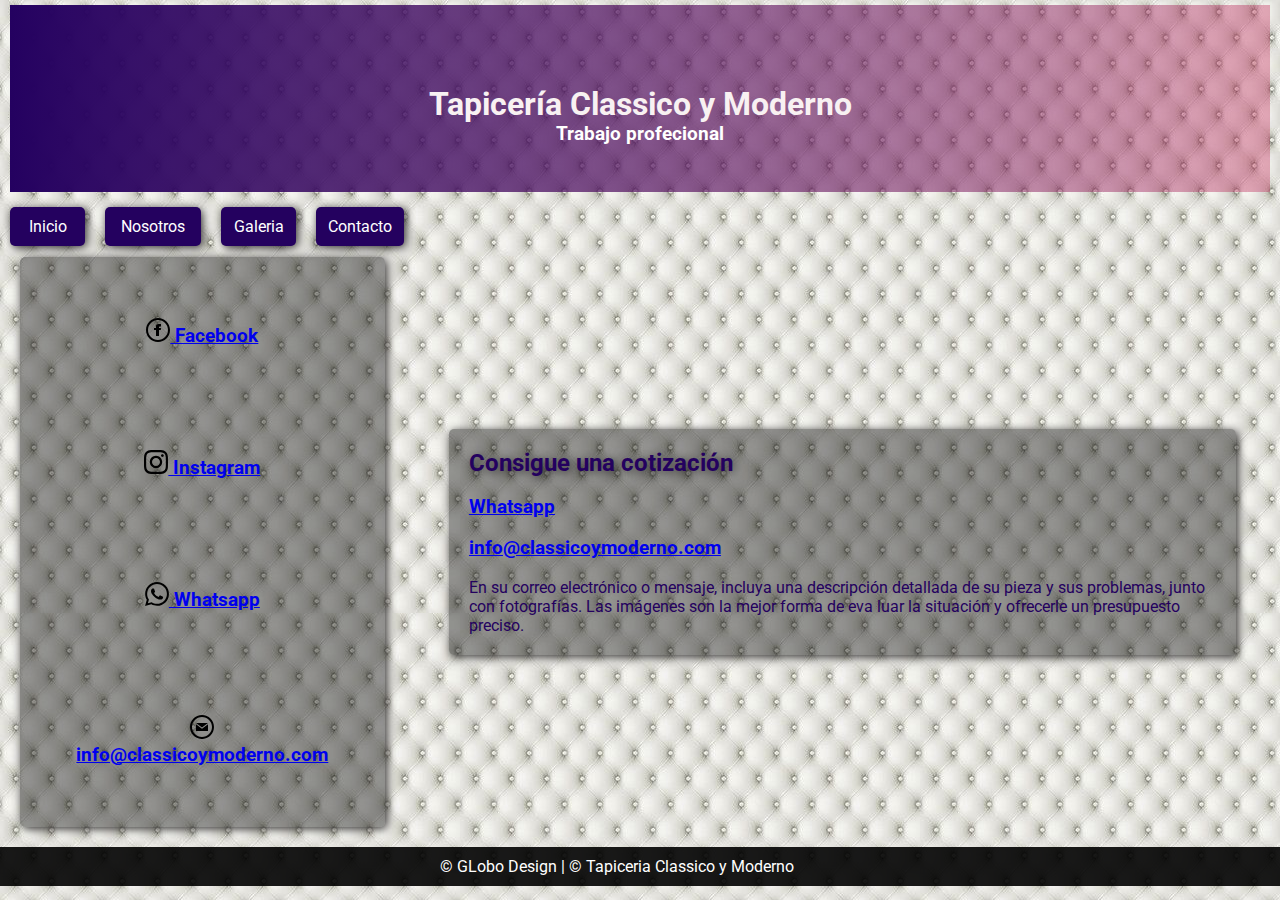
==== contacto.html @ 192705ff "agregados en contacto" ====
<!DOCTYPE html>
<html lang="en">

<head>
    <meta charset="UTF-8">
    <meta name="viewport" content="width=device-width, initial-scale=1.0">
    <link rel="stylesheet" href="estilos.css">
    <link href="https://fonts.googleapis.com/css2?family=Roboto:wght@100;300;400;500;700;900&display=swap"
        rel="stylesheet">
    <title>CONTACTO</title>

    <style type="text/css">
        .caja {
            width: 90%;
            margin:  0px 20px;
            text-align: center;
            background: rgba(0, 0, 0, 0.4);
            text-align: center;
            display: block;
            border-radius: 5px;
            box-shadow: var(--color-sombra);

        }

        .caja h3 {
            margin: 2.25em;
        }

        .cotizar{
            background: rgba(0, 0, 0, 0.4);
            color: #24015f;
            box-shadow: var(--color-sombra);
            border-radius: 5px;
            width: 90%;
            margin:  0px 20px;
            padding: 20px;
            align-self: center;
            justify-self: center;

        }
        .cotizar h2{
            text-shadow: var(--color-sombra);
        }


    </style>


</head>

<body>
    <div class="contenedor">
        <div class="header">
            <h1>Tapicería Classico y Moderno</h1>
            <h3>Trabajo profecional</h3>
        </div>

        <div class="nav">
            <a class="txt1" href="index.html">Inicio</a>
            <a class="txt2" href="nosotros.html">Nosotros</a>
            <a class="txt3" href="galeria.html">Galeria</a>
            <a class="txt4" href="contacto.html">Contacto</a>

        </div>


        <div class="caja">
            <a href="https://www.facebook.com/ClassicoyModerno" target="_blank">
                <h3><img src="imagenes\iconmonstr-facebook-5.svg" alt=""> Facebook</h3>
            </a>
            <a href="https://www.instagram.com/classicoymoderno/" target="_blank">
                <h3><img src="imagenes\iconmonstr-instagram-11.svg" alt=""> Instagram</h3>
            </a>
            <a href="https://wa.me/50684038404?text=hola%20necesito%20informaci%C3%B3n" target="_blank">
                <h3><img src="imagenes\iconmonstr-whatsapp-1.svg" alt=""> Whatsapp</h3>
            </a>
            <a href="mailto:info@classicoymoderno.com" target="_blank">
                <h3><img src="imagenes\iconmonstr-email-11.svg" alt=""> info@classicoymoderno.com</h3>
            </a>

        </div>

        <div class="cotizar">

            
            <h2>Consigue una cotización</h2>
            <a href="https://wa.me/50684038404?text=hola%20necesito%20informaci%C3%B3n" target="_blank">
                <h3>Whatsapp</h3>
            </a>
            <a href="mailto:info@classicoymoderno.com" target="_blank">
                <h3>info@classicoymoderno.com</h3>
            </a>
            
            <p>En su correo electrónico o mensaje, incluya una descripción detallada de su pieza y sus problemas, junto con
                fotografías. Las imágenes son la mejor forma de eva
                luar la situación y ofrecerle un presupuesto preciso.</p>
                
            </div>


        <div class="footer">
            <p>&copy; GLobo Design | &copy; Tapiceria Classico y Moderno</p>
        </div>

</body>

</html>
---- estilos.css ----
:root {
    --color-sombra: 2px 2px 10px #333131;
}


* {
    margin: 0;
    padding: 0;
    box-sizing: border-box;
}

body {

    background-image: url(capitone.jpg);
    color: black;
    /* height: auto; */
    font-family: 'Roboto', sans-serif;
    font-size: 16px;
}


.contenedor {
    width: 100%;
    height: 50em;
    display: grid;
    grid-row-gap: 0.625em;
    font-size: 1em;



    grid-template-areas: "header header header"
        "nav nav nav"
        "content content widgets"
        "content content widgets"
        "footer footer footer ";
}

.contenedor .header {
    grid-area: header;
    /* background: rgba(0, 0, 0, 0.9); */
    background: linear-gradient(to right, rgba(36, 1, 96, 1.0), rgba(196, 49, 94, 0.4));
    color: #f8f1f2;
    padding-top: 5em;
    margin: 0.3125em 0.625em;
    text-align: center;
}



.contenedor .header h3 {
    color: #ffffff;
    margin-bottom: 2.5em;
}

.contenedor a {
    margin: 1em;
}


/* MENU */
.nav {
    grid-area: nav;
    height: 2.5em;

    /* ojo los 2 siguientes van juntos */
    display: flex;
    align-items: center;
}

.nav a {
    grid-area: nav;
    text-decoration: none;
    text-align: center;
    box-shadow: var(--color-sombra);

}

.nav a:hover {
    background-color: #c4315e;
}


.nav .txt1 {
    background: #24015f;
    color: #ffffff;
    width: 4.6875em;
    margin: 0.625em;
    padding: 0.625em;
    border-radius: 0.3125em;
    box-shadow: var(--color-sombra);
    display: grid;
    grid-column-start: 2;
    grid-column-end: 3;
}

.nav .txt2 {
    background: #24015f;
    color: #ffffff;
    width: 6em;
    margin: 0.625em;
    padding: 0.625em;
    border-radius: 5px;
    box-shadow: var(--color-sombra);
    display: grid;
    grid-column-start: 3;
    grid-column-end: 4;
}

.nav .txt3 {
    background: #24015f;
    color: #ffffff;
    width: 4.6875em;
    margin: 0.625em;
    padding: 0.625em;
    border-radius: 5px;
    box-shadow: var(--color-sombra);
    align-content: flex-end;
    display: grid;
    grid-column-start: 4;
    grid-column-end: 5;
}

.nav .txt4 {
    background: #24015f;
    color: #ffffff;
    width: 5.5em;
    margin: 0.625em;
    padding: 0.625em;
    border-radius: 5px;
    box-shadow: var(--color-sombra);
    display: grid;
    grid-column-start: 5;
    grid-column-end: 6;
}


/* CONTENEDOR */
.content {
    grid-area: content;
    align-items: center;
    margin: 1.25em;
}

.content img {
    display: block;
    margin: 0 auto;
    max-width: 100%;
    width: 90%;
    border-radius: 5px;
    box-shadow: var(--color-sombra);
}


/* WIDGETS */
.widgets {
    grid-area: widgets;
    width: auto;
    margin: 1.25em;
    display: grid;
    align-content: space-between;
}


.widgets .cliente-1,
.widgets .cliente-2,
.widgets .cliente-3 {
    background: rgba(0, 0, 0, 0.4);
    color: #24015f;
    margin: 0.625em;
    padding: 0.625em;
    border-radius: 5px;
    box-shadow: var(--color-sombra);

}

.widgets .cliente-1 h2,
.widgets .cliente-2 h2,
.widgets .cliente-3 h2 {
    color: #24015f;
    text-shadow: var(--color-sombra);
}

/* FOOTER */
.footer {
    width: 100%;
    grid-area: footer;
    background: rgba(0, 0, 0, 0.9);
    color: #ffffff;
    display: flex;
    align-items: center;
    margin: 0;
    padding: 0.625em;

}

.footer>p {
    width: 25em;
    border: #000000;
    margin-right: auto;
    margin-left: auto;

}


@media screen and (max-width: 1100px) {
    body {

        font-size: 14px;
    }


    .contenedor {
        grid-template-areas: "header"
            "nav"
            "content widgets"
            "content widgets"
            "footer";
    }

    .content img {
        margin: auto;
        text-align: center;
    }
}

@media screen and (max-width: 768px) {
    body {

        font-size: 14px;
    }


    .contenedor {
        grid-template-areas: "header"
            "nav"
            "content"
            "content"
            "widgets"
            "footer";
    }

    .content img {
        margin: 2em;
    }

}
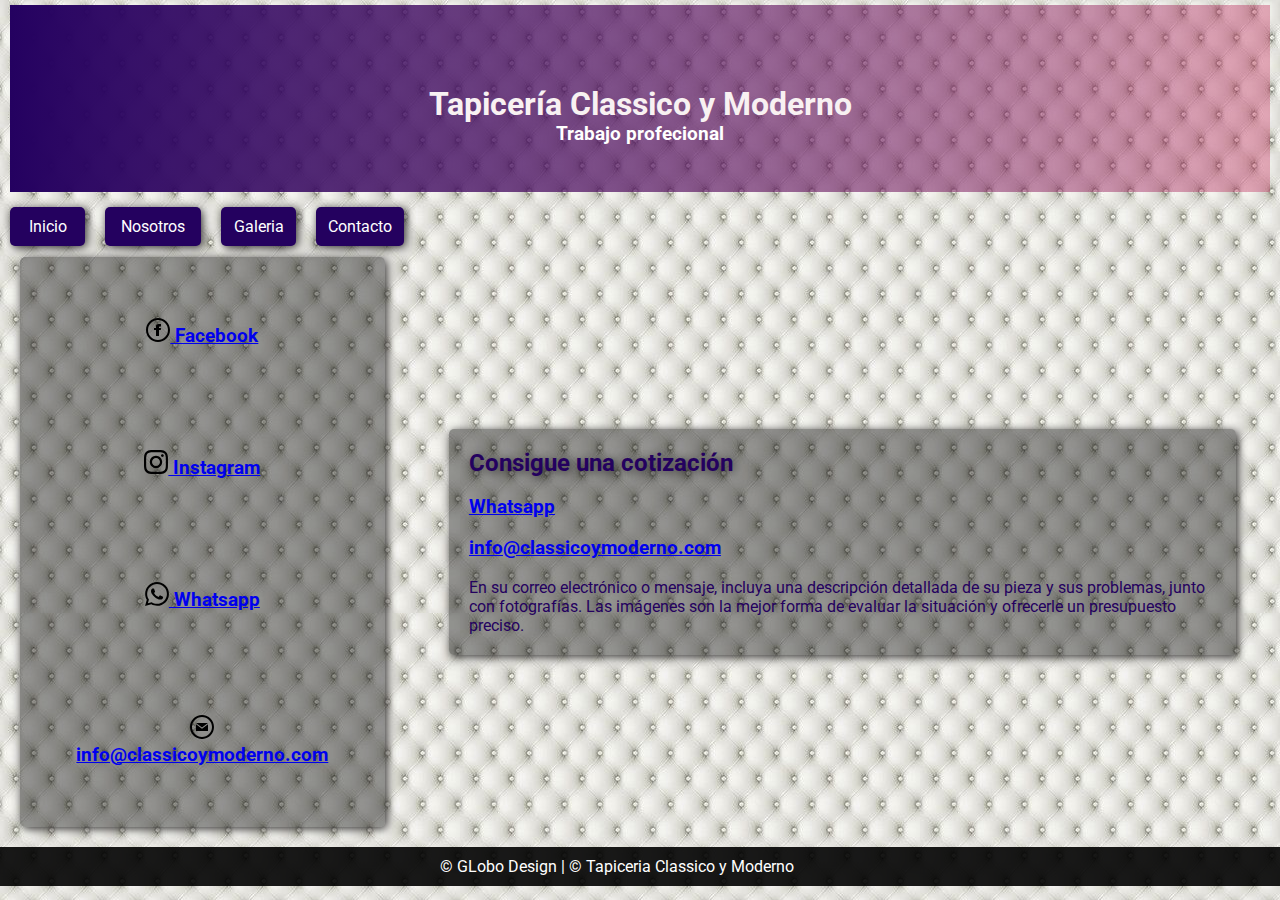
==== commit dc28583e: "ortograficos" ====
--- a/contacto.html
+++ b/contacto.html
@@ -7,12 +7,13 @@
     <link rel="stylesheet" href="estilos.css">
     <link href="https://fonts.googleapis.com/css2?family=Roboto:wght@100;300;400;500;700;900&display=swap"
         rel="stylesheet">
+    <link rel="stylesheet" href="https://cdnjs.cloudflare.com/ajax/libs/animate.css/4.0.0/animate.min.css" />
     <title>CONTACTO</title>
 
     <style type="text/css">
         .caja {
             width: 90%;
-            margin:  0px 20px;
+            margin: 0px 20px;
             text-align: center;
             background: rgba(0, 0, 0, 0.4);
             text-align: center;
@@ -26,23 +27,22 @@
             margin: 2.25em;
         }
 
-        .cotizar{
+        .cotizar {
             background: rgba(0, 0, 0, 0.4);
             color: #24015f;
             box-shadow: var(--color-sombra);
             border-radius: 5px;
             width: 90%;
-            margin:  0px 20px;
+            margin: 0px 20px;
             padding: 20px;
             align-self: center;
             justify-self: center;
 
         }
-        .cotizar h2{
+
+        .cotizar h2 {
             text-shadow: var(--color-sombra);
         }
-
-
     </style>
 
 
@@ -51,8 +51,8 @@
 <body>
     <div class="contenedor">
         <div class="header">
-            <h1>Tapicería Classico y Moderno</h1>
-            <h3>Trabajo profecional</h3>
+            <h1 class="animate__animated animate__rubberBand">Tapicería Classico y Moderno</h1>
+            <h3 class="animate__animated animate__zoomInDown">Trabajo profecional</h3>
         </div>
 
         <div class="nav">
@@ -82,7 +82,7 @@
 
         <div class="cotizar">
 
-            
+
             <h2>Consigue una cotización</h2>
             <a href="https://wa.me/50684038404?text=hola%20necesito%20informaci%C3%B3n" target="_blank">
                 <h3>Whatsapp</h3>
@@ -90,12 +90,13 @@
             <a href="mailto:info@classicoymoderno.com" target="_blank">
                 <h3>info@classicoymoderno.com</h3>
             </a>
-            
-            <p>En su correo electrónico o mensaje, incluya una descripción detallada de su pieza y sus problemas, junto con
-                fotografías. Las imágenes son la mejor forma de eva
-                luar la situación y ofrecerle un presupuesto preciso.</p>
-                
-            </div>
+
+            <p>En su correo electrónico o mensaje, incluya una descripción detallada de su pieza y sus problemas, junto
+                con
+                fotografías. Las imágenes son la mejor forma de evaluar la situación y ofrecerle un presupuesto preciso.
+            </p>
+
+        </div>
 
 
         <div class="footer">
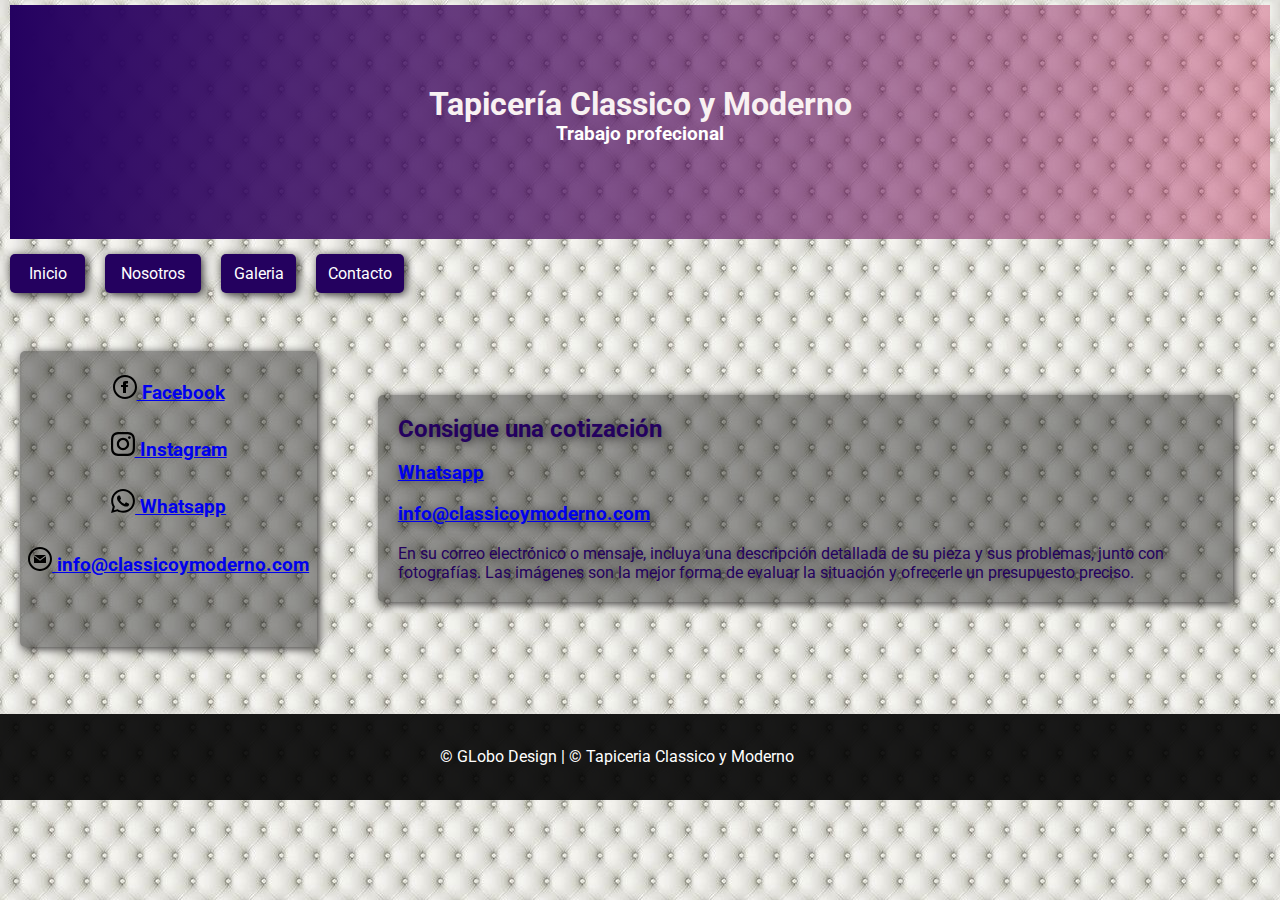
==== commit b684fcd4: "arreglos de estructura" ====
--- a/contacto.html
+++ b/contacto.html
@@ -1,5 +1,5 @@
 <!DOCTYPE html>
-<html lang="en">
+<html lang="es">
 
 <head>
     <meta charset="UTF-8">
@@ -8,7 +8,7 @@
     <link href="https://fonts.googleapis.com/css2?family=Roboto:wght@100;300;400;500;700;900&display=swap"
         rel="stylesheet">
     <link rel="stylesheet" href="https://cdnjs.cloudflare.com/ajax/libs/animate.css/4.0.0/animate.min.css" />
-    <title>CONTACTO</title>
+    <title>Contacto</title>
 
     <style type="text/css">
         .caja {
@@ -24,7 +24,7 @@
         }
 
         .caja h3 {
-            margin: 2.25em;
+            margin: .25em;
         }
 
         .cotizar {
@@ -37,31 +37,45 @@
             padding: 20px;
             align-self: center;
             justify-self: center;
+            text-shadow: var(--color-sombra);
 
         }
 
         .cotizar h2 {
             text-shadow: var(--color-sombra);
         }
+
+        @media screen and (max-width: 415px) {
+    body {
+
+        font-size: 14px;
+        
+    }
+
+    .cotizar, .caja {
+        margin: auto;
+        margin-top: 10px;
+    }
+}
     </style>
-
 
 </head>
 
+
 <body>
     <div class="contenedor">
-        <div class="header">
+        <header>
             <h1 class="animate__animated animate__rubberBand">Tapicería Classico y Moderno</h1>
             <h3 class="animate__animated animate__zoomInDown">Trabajo profecional</h3>
-        </div>
+        </header>
 
-        <div class="nav">
+        <nav>
             <a class="txt1" href="index.html">Inicio</a>
             <a class="txt2" href="nosotros.html">Nosotros</a>
             <a class="txt3" href="galeria.html">Galeria</a>
             <a class="txt4" href="contacto.html">Contacto</a>
 
-        </div>
+        </nav>
 
 
         <div class="caja">
@@ -99,9 +113,9 @@
         </div>
 
 
-        <div class="footer">
+        <footer>
             <p>&copy; GLobo Design | &copy; Tapiceria Classico y Moderno</p>
-        </div>
+        </footer>
 
 </body>
 
--- a/estilos.css
+++ b/estilos.css
@@ -35,7 +35,7 @@
         "footer footer footer ";
 }
 
-.contenedor .header {
+.contenedor header {
     grid-area: header;
     /* background: rgba(0, 0, 0, 0.9); */
     background: linear-gradient(to right, rgba(36, 1, 96, 1.0), rgba(196, 49, 94, 0.4));
@@ -47,7 +47,7 @@
 
 
 
-.contenedor .header h3 {
+.contenedor header h3 {
     color: #ffffff;
     margin-bottom: 2.5em;
 }
@@ -58,7 +58,7 @@
 
 
 /* MENU */
-.nav {
+nav {
     grid-area: nav;
     height: 2.5em;
 
@@ -67,7 +67,7 @@
     align-items: center;
 }
 
-.nav a {
+nav a {
     grid-area: nav;
     text-decoration: none;
     text-align: center;
@@ -75,12 +75,12 @@
 
 }
 
-.nav a:hover {
+nav a:hover {
     background-color: #c4315e;
 }
 
 
-.nav .txt1 {
+nav .txt1 {
     background: #24015f;
     color: #ffffff;
     width: 4.6875em;
@@ -93,7 +93,7 @@
     grid-column-end: 3;
 }
 
-.nav .txt2 {
+nav .txt2 {
     background: #24015f;
     color: #ffffff;
     width: 6em;
@@ -106,7 +106,7 @@
     grid-column-end: 4;
 }
 
-.nav .txt3 {
+nav .txt3 {
     background: #24015f;
     color: #ffffff;
     width: 4.6875em;
@@ -120,7 +120,7 @@
     grid-column-end: 5;
 }
 
-.nav .txt4 {
+nav .txt4 {
     background: #24015f;
     color: #ffffff;
     width: 5.5em;
@@ -135,13 +135,13 @@
 
 
 /* CONTENEDOR */
-.content {
-    grid-area: content;
+section {
+grid-area: content;
     align-items: center;
     margin: 1.25em;
 }
 
-.content img {
+section img {
     display: block;
     margin: 0 auto;
     max-width: 100%;
@@ -152,7 +152,7 @@
 
 
 /* WIDGETS */
-.widgets {
+aside {
     grid-area: widgets;
     width: auto;
     margin: 1.25em;
@@ -161,9 +161,9 @@
 }
 
 
-.widgets .cliente-1,
-.widgets .cliente-2,
-.widgets .cliente-3 {
+aside .cliente-1,
+aside .cliente-2,
+aside .cliente-3 {
     background: rgba(0, 0, 0, 0.4);
     color: #24015f;
     margin: 0.625em;
@@ -173,15 +173,15 @@
 
 }
 
-.widgets .cliente-1 h2,
-.widgets .cliente-2 h2,
-.widgets .cliente-3 h2 {
+aside .cliente-1 h2,
+aside .cliente-2 h2,
+aside .cliente-3 h2 {
     color: #24015f;
     text-shadow: var(--color-sombra);
 }
 
 /* FOOTER */
-.footer {
+footer {
     width: 100%;
     grid-area: footer;
     background: rgba(0, 0, 0, 0.9);
@@ -193,7 +193,7 @@
 
 }
 
-.footer>p {
+footer>p {
     width: 25em;
     border: #000000;
     margin-right: auto;
@@ -217,7 +217,7 @@
             "footer";
     }
 
-    .content img {
+    section img {
         margin: auto;
         text-align: center;
     }
@@ -239,8 +239,20 @@
             "footer";
     }
 
-    .content img {
+    section img {
         margin: 2em;
     }
 
+}
+
+@media screen and (max-width: 360px) {
+    body {
+
+        font-size: 14px;
+        margin: auto;
+    }
+
+    section img {
+        margin: auto;
+    }
 }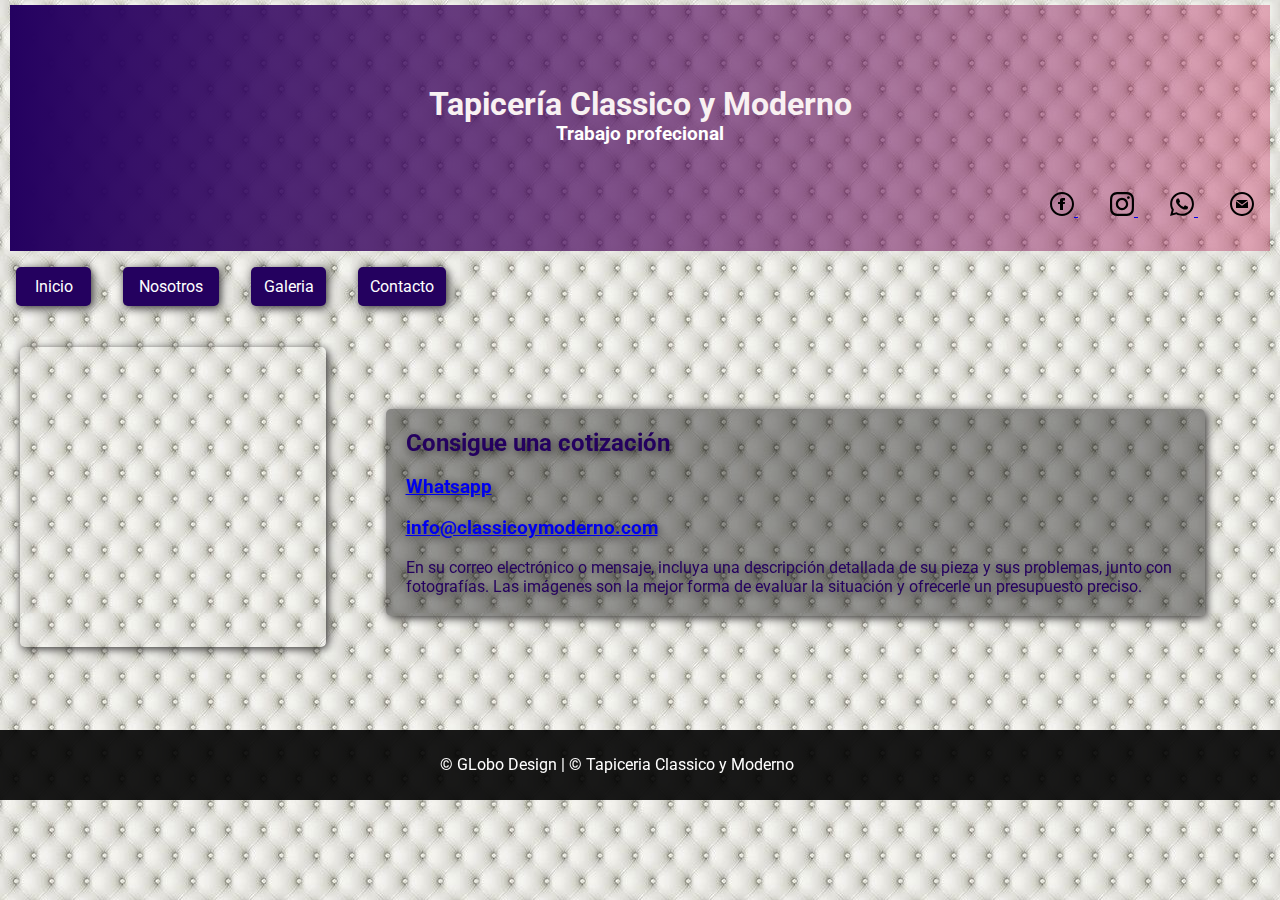
==== commit 6b8f0d92: "poner mapa y cambio sociales" ====
--- a/contacto.html
+++ b/contacto.html
@@ -7,57 +7,10 @@
     <link rel="stylesheet" href="estilos.css">
     <link href="https://fonts.googleapis.com/css2?family=Roboto:wght@100;300;400;500;700;900&display=swap"
         rel="stylesheet">
+    <link rel="stylesheet" href="estilos-contacto.css">
     <link rel="stylesheet" href="https://cdnjs.cloudflare.com/ajax/libs/animate.css/4.0.0/animate.min.css" />
     <title>Contacto</title>
 
-    <style type="text/css">
-        .caja {
-            width: 90%;
-            margin: 0px 20px;
-            text-align: center;
-            background: rgba(0, 0, 0, 0.4);
-            text-align: center;
-            display: block;
-            border-radius: 5px;
-            box-shadow: var(--color-sombra);
-
-        }
-
-        .caja h3 {
-            margin: .25em;
-        }
-
-        .cotizar {
-            background: rgba(0, 0, 0, 0.4);
-            color: #24015f;
-            box-shadow: var(--color-sombra);
-            border-radius: 5px;
-            width: 90%;
-            margin: 0px 20px;
-            padding: 20px;
-            align-self: center;
-            justify-self: center;
-            text-shadow: var(--color-sombra);
-
-        }
-
-        .cotizar h2 {
-            text-shadow: var(--color-sombra);
-        }
-
-        @media screen and (max-width: 415px) {
-    body {
-
-        font-size: 14px;
-        
-    }
-
-    .cotizar, .caja {
-        margin: auto;
-        margin-top: 10px;
-    }
-}
-    </style>
 
 </head>
 
@@ -67,6 +20,22 @@
         <header>
             <h1 class="animate__animated animate__rubberBand">Tapicería Classico y Moderno</h1>
             <h3 class="animate__animated animate__zoomInDown">Trabajo profecional</h3>
+
+
+            <div style="float: right;">
+                <a href="https://www.facebook.com/ClassicoyModerno" target="_blank">
+                    <img src="imagenes\iconmonstr-facebook-5.svg" alt="">
+                </a>
+                <a href="https://www.instagram.com/classicoymoderno/" target="_blank">
+                    <img src="imagenes\iconmonstr-instagram-11.svg" alt="">
+                </a>
+                <a href="https://wa.me/50684038404?text=hola%20necesito%20informaci%C3%B3n" target="_blank">
+                    <img src="imagenes\iconmonstr-whatsapp-1.svg" alt="">
+                </a>
+                <a href="mailto:info@classicoymoderno.com" target="_blank">
+                    <img src="imagenes\iconmonstr-email-11.svg" alt="">
+                </a>
+            </div>
         </header>
 
         <nav>
@@ -79,7 +48,12 @@
 
 
         <div class="caja">
-            <a href="https://www.facebook.com/ClassicoyModerno" target="_blank">
+            <iframe class="map"
+                src="https://www.google.com/maps/embed?pb=!1m18!1m12!1m3!1d3929.1907633861215!2d-84.11597573396143!3d10.00109583200558!2m3!1f0!2f0!3f0!3m2!1i1024!2i768!4f13.1!3m3!1m2!1s0x8fa0fac67e161fd3%3A0x90c67afe69a7a541!2sClassicoyModerno!5e0!3m2!1ses!2scr!4v1598831325463!5m2!1ses!2scr"
+                width="400" height="300" frameborder="0" style="border:0;" allowfullscreen="" aria-hidden="false"
+                tabindex="0"></iframe>
+
+            <!-- <a href="https://www.facebook.com/ClassicoyModerno" target="_blank">
                 <h3><img src="imagenes\iconmonstr-facebook-5.svg" alt=""> Facebook</h3>
             </a>
             <a href="https://www.instagram.com/classicoymoderno/" target="_blank">
@@ -90,7 +64,7 @@
             </a>
             <a href="mailto:info@classicoymoderno.com" target="_blank">
                 <h3><img src="imagenes\iconmonstr-email-11.svg" alt=""> info@classicoymoderno.com</h3>
-            </a>
+            </a> -->
 
         </div>
 
--- a/estilos.css
+++ b/estilos.css
@@ -76,7 +76,7 @@
 }
 
 nav a:hover {
-    background-color: #c4315e;
+    background-color: #4d08c4;
 }
 
 
--- a/estilos-contacto.css
+++ b/estilos-contacto.css
@@ -0,0 +1,54 @@
+        .contenedor .sociales{
+            align-content: flex-end;
+        }
+        
+        .caja .map {
+            width: 90%;
+            margin: 0px 20px;
+            text-align: center;
+            text-align: center;
+            display: block;
+            border-radius: 5px;
+            box-shadow: var(--color-sombra);
+            
+        }
+
+        .contenedor a {
+            margin: 1em;
+        }
+
+        /* .caja h3 {
+            margin: .25em;
+        } */
+
+        .cotizar {
+            background: rgba(0, 0, 0, 0.4);
+            color: #24015f;
+            box-shadow: var(--color-sombra);
+            border-radius: 5px;
+            width: 90%;
+            margin: 0px 20px;
+            padding: 20px;
+            align-self: center;
+            justify-self: center;
+            text-shadow: var(--color-sombra);
+
+        }
+
+        .cotizar h2 {
+            text-shadow: var(--color-sombra);
+        }
+
+        @media screen and (max-width: 415px) {
+    body {
+
+        font-size: 14px;
+        
+    }
+
+    .cotizar, .caja .map {
+        /* margin: auto; */
+        margin-top: 10px;
+    }
+}
+
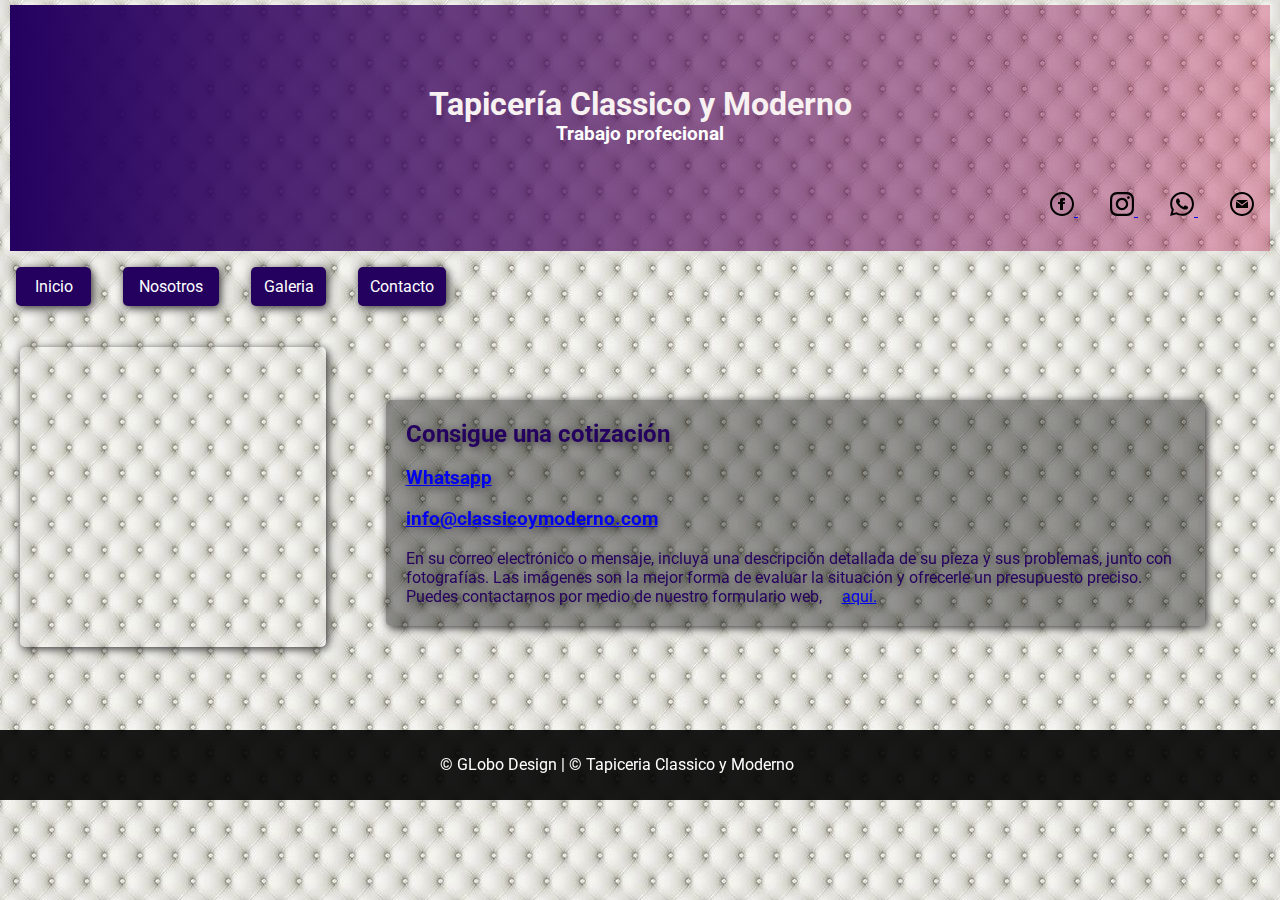
==== commit a41a9ab1: "formulario" ====
--- a/contacto.html
+++ b/contacto.html
@@ -83,6 +83,7 @@
                 con
                 fotografías. Las imágenes son la mejor forma de evaluar la situación y ofrecerle un presupuesto preciso.
             </p>
+            <P>Puedes contactarnos por medio de nuestro formulario web, <a href="formulario.html">aquí.</a></P>
 
         </div>
 
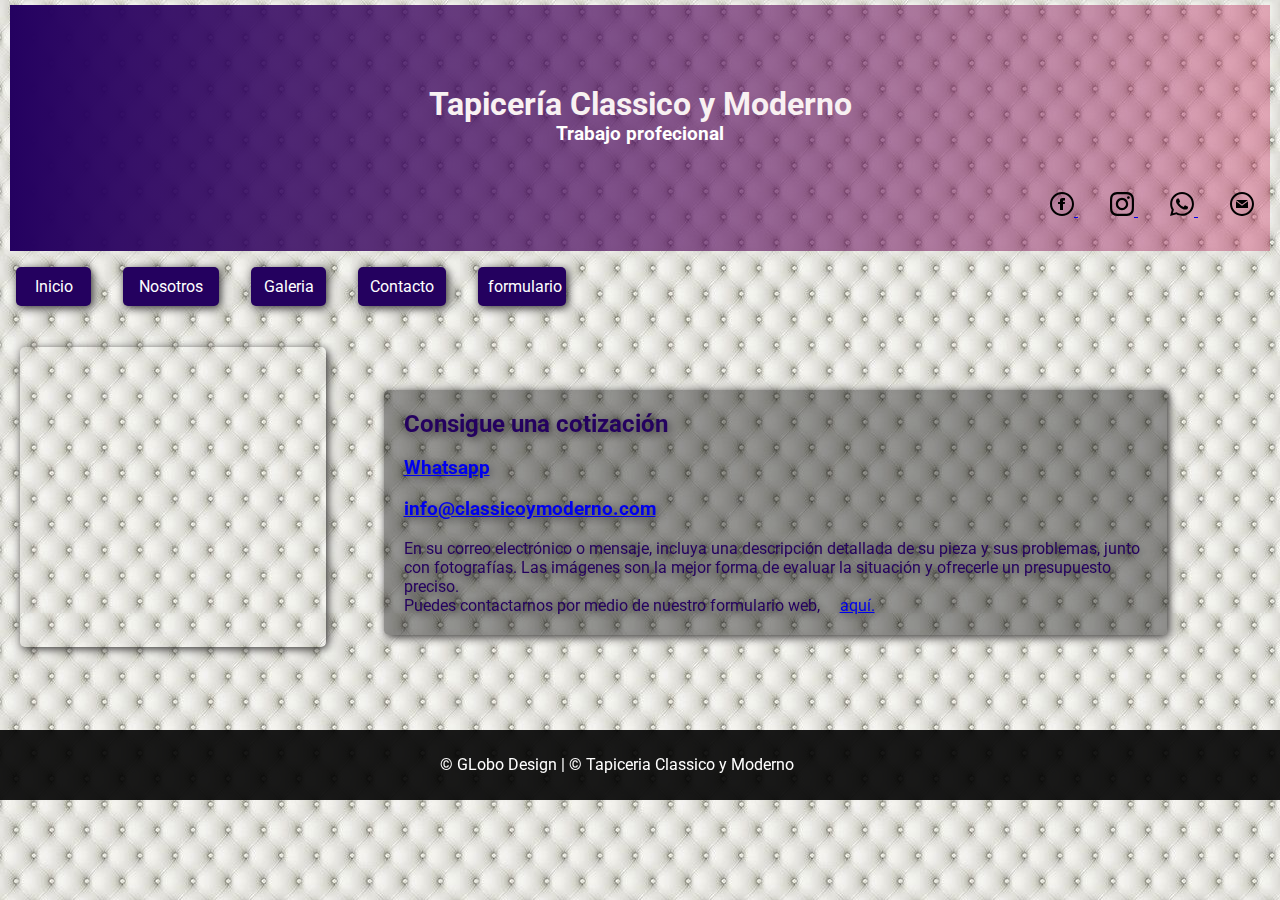
==== commit dc39b1c0: "Formulario nuevo" ====
--- a/contacto.html
+++ b/contacto.html
@@ -43,6 +43,7 @@
             <a class="txt2" href="nosotros.html">Nosotros</a>
             <a class="txt3" href="galeria.html">Galeria</a>
             <a class="txt4" href="contacto.html">Contacto</a>
+            <a class="txt4" href="index1.html">formulario</a>
 
         </nav>
 
@@ -83,7 +84,7 @@
                 con
                 fotografías. Las imágenes son la mejor forma de evaluar la situación y ofrecerle un presupuesto preciso.
             </p>
-            <P>Puedes contactarnos por medio de nuestro formulario web, <a href="formulario.html">aquí.</a></P>
+            <P>Puedes contactarnos por medio de nuestro formulario web, <a href="index1.html">aquí.</a></P>
 
         </div>
 
--- a/estilos.css
+++ b/estilos.css
@@ -195,7 +195,6 @@
 
 footer>p {
     width: 25em;
-    border: #000000;
     margin-right: auto;
     margin-left: auto;
 
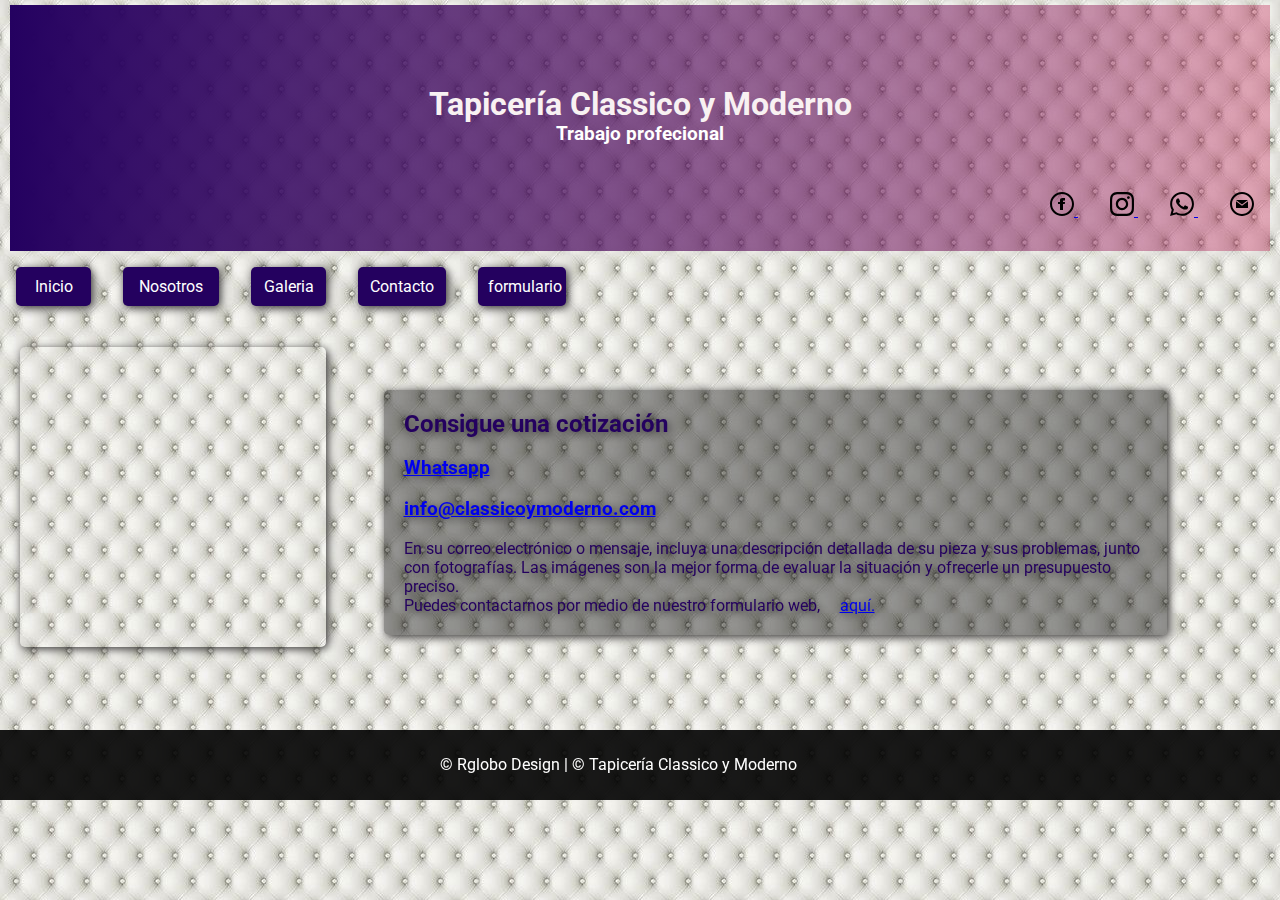
==== commit 552558ac: "commit de tarjet" ====
--- a/contacto.html
+++ b/contacto.html
@@ -90,7 +90,7 @@
 
 
         <footer>
-            <p>&copy; GLobo Design | &copy; Tapiceria Classico y Moderno</p>
+            <p>&copy; Rglobo Design | &copy; Tapicería Classico y Moderno</p>
         </footer>
 
 </body>
